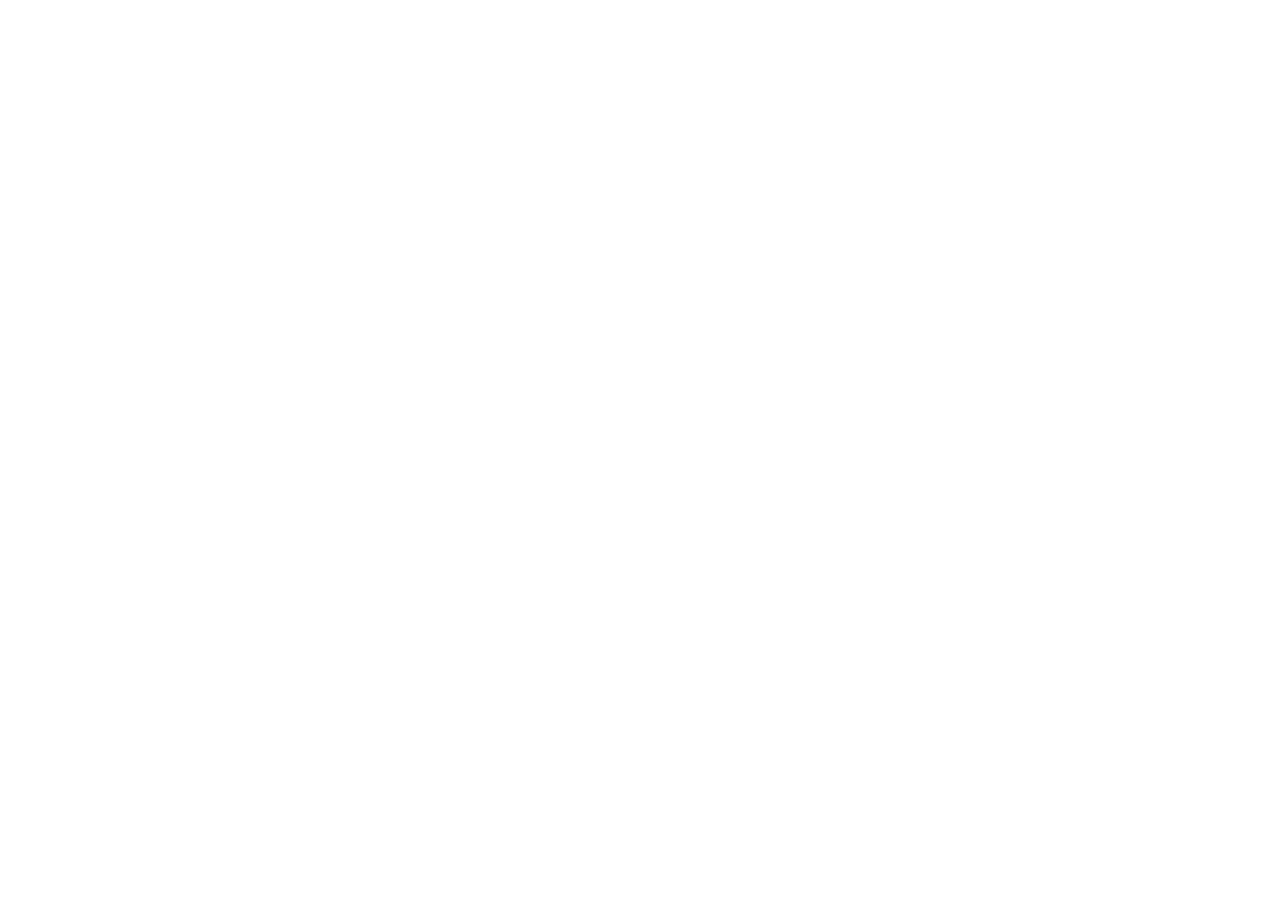
==== controls.html @ cad13e08 "added files for each page" ====
<!DOCTYPE html>
<html lang="en">
<head>
    <meta charset="UTF-8">
    <meta name="viewport" content="width=device-width, initial-scale=1.0">
    <title>BASS CHAMPION</title>
    <link rel="stylesheet" href="style.css">
</head>
<body>
    






    


    <script src="app.js"></script>
</body>
</html>
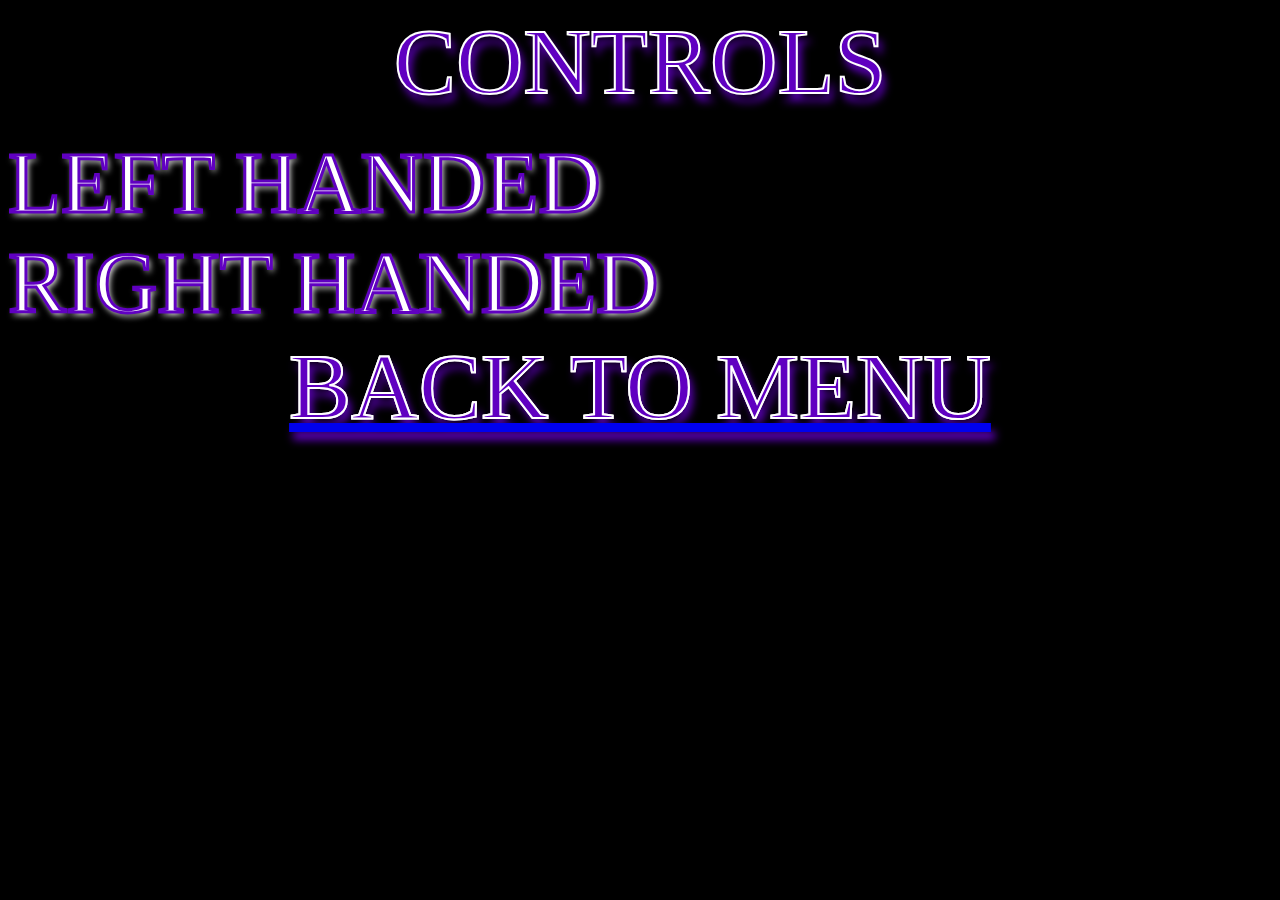
==== commit 84613f76: "added a lot of divs and styling and anchors" ====
--- a/controls.html
+++ b/controls.html
@@ -1,5 +1,5 @@
 <!DOCTYPE html>
-<html lang="en">
+<html lang="en" id="controlScreen">
 <head>
     <meta charset="UTF-8">
     <meta name="viewport" content="width=device-width, initial-scale=1.0">
@@ -9,12 +9,14 @@
 <body>
     
 
+<div id="controlsHeader">CONTROLS</div>
 
+<br>
+<div class="leftAndRight">LEFT HANDED</div>
 
+<div class="leftAndRight">RIGHT HANDED</div>
 
-
-
-    
+<a href="./index.html"><div class="backToMenu">BACK TO MENU</div></a> 
 
 
     <script src="app.js"></script>
--- a/style.css
+++ b/style.css
@@ -0,0 +1,108 @@
+/* <!-- PSEUDOCODE STARTS HERE FRIEND -->
+    <!-- STEPS:  -->
+    <!-- 1. CREATE CLASSES FOR ALL OBJECTS I WANT TO BE DISPLAYED ON EACH PAGE -->
+    <!-- 2. CREATE FUNCTIONS FOR GETTING INPUT FROM PLAYER KEYBOARD -->
+    <!-- 3. FIGURE OUT HOW TO TIME EACH GREEN CIRCLE POP-UP (I'M THINKING ABOUT DOING IT WITH TIMESTAMPS BASED ON WHICH SONG IS PLAYING) -->
+    <!-- 4. CREATE COUNTERS FOR ACCURACY AND POINTS FOR BOTH PLAYER AND COMPUTER -->
+    <!-- 5. FIND/CREATE ALL ASSETS INC. SONG MP3S AND ICONS -->
+    <!-- 6. DEFINE CORRECT NOTES FOR ALL SONGS  -->
+    <!-- 7. TEST ALLLLL OF THE ABOVE -->
+    <!-- 8. START WORKING ON VISUALS/GRAPHICS --> */
+
+
+    /* --------------------------MENU STYLING-------------------------- */
+
+    /* #borderBox {
+        width: fit-content;
+        height: fit-content;
+    } */
+
+    #menu {
+        background-color: black;
+        display: inline-block;
+    }
+
+    .menuItems {
+        font-family: 'Changa One';
+        color: #6000C1;
+        text-align: center;
+    }
+
+    #title {
+        font-size: 130pt;
+        text-shadow: #6000C1 6px 8px 8px;
+        /* text-shadow:#ffffff 1px 1px; */
+        /* Source for webkit text border: https://stackoverflow.com/questions/2570972/css-font-border */
+        -webkit-text-stroke: 4px white;
+        
+    }
+
+    #howToPlay {
+        font-size: 65pt;
+        text-shadow: #6000C1 4px 8px 8px;
+        -webkit-text-stroke: 2px white;
+    }
+
+    #controls {
+        font-size: 65pt;
+        text-shadow: #6000C1 4px 8px 8px;
+        -webkit-text-stroke: 2px white;
+    }
+
+    #startGame {
+        font-size: 70pt;
+        text-shadow: #6000C1 4px 8px 8px;
+        -webkit-text-stroke: 3px white;
+    }
+
+    /* --------------------------CONTROLS STYLING-------------------------- */
+
+    #controlScreen {
+        background-color: black;
+    }
+
+    #controlsHeader {
+        font-family: 'Changa One';
+        color: #6000C1;
+        text-align: center;
+        font-size: 70pt;
+        text-shadow: #6000C1 4px 8px 8px;
+        -webkit-text-stroke: 2px white;
+    }
+
+    .leftAndRight {
+        font-family: 'Changa One';
+        color: white;
+        font-size: 65pt;
+        text-shadow: white 2px 3px 6px;
+        -webkit-text-stroke: 3px #6000C1;
+    }
+
+    .backToMenu {
+        font-family: 'Changa One';
+        color: #6000C1;
+        text-align: center;
+        font-size: 70pt;
+        text-shadow: #6000C1 4px 8px 8px;
+        -webkit-text-stroke: 2px white;
+    }
+
+    /* --------------------------HOW TO PLAY STYLING-------------------------- */
+
+    #howToPlay {
+        background-color: black;
+    }
+
+    /* --------------------------SONG SELECT STYLING-------------------------- */
+
+    #songSelector {
+        background-color: black;
+    }
+
+
+    /* --------------------------PLAY SCREEN STYLING-------------------------- */
+
+    #playScreen {
+        background-color: black;
+    }
+
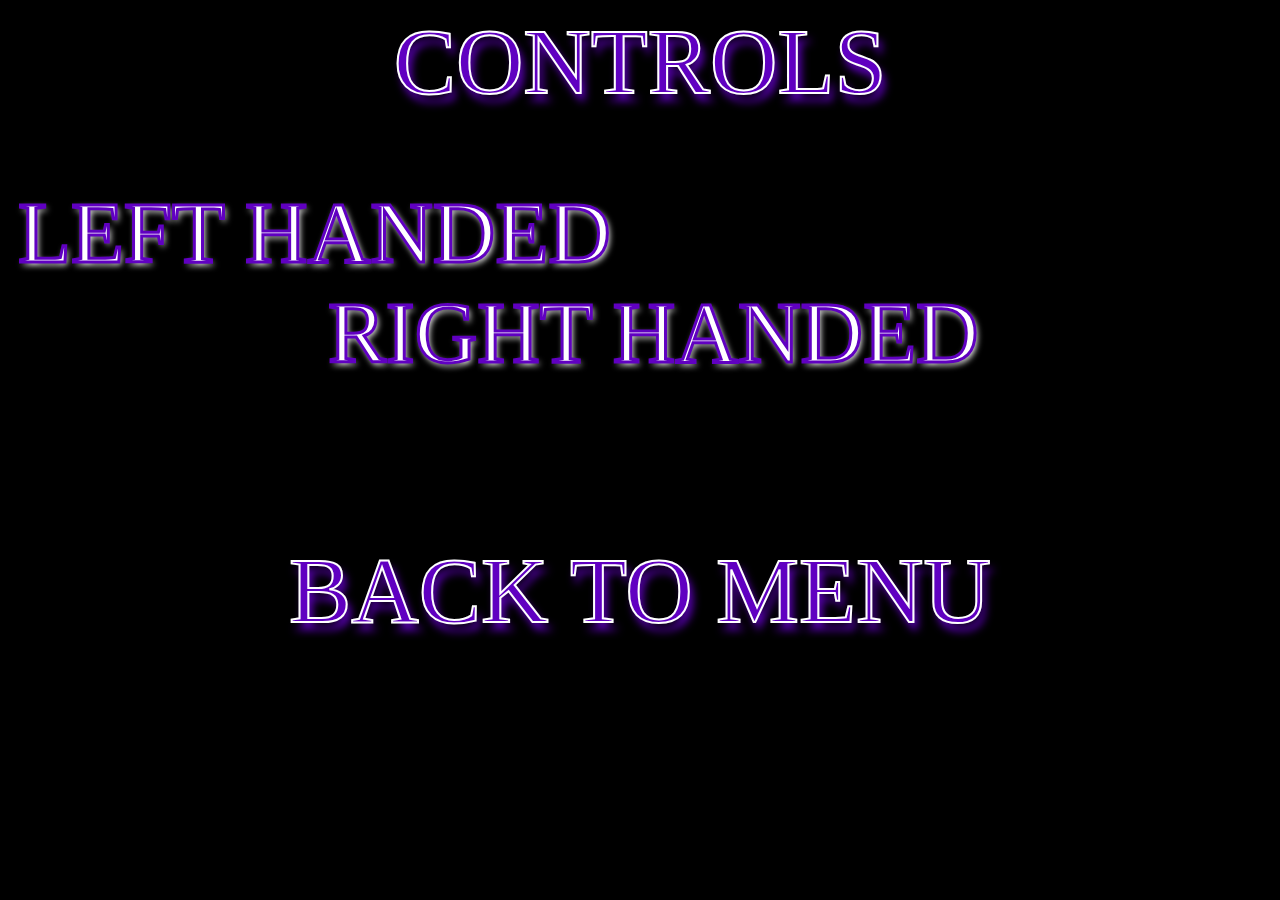
==== commit 3b26035d: "added more assets and styling howtoplay" ====
--- a/controls.html
+++ b/controls.html
@@ -12,11 +12,40 @@
 <div id="controlsHeader">CONTROLS</div>
 
 <br>
-<div class="leftAndRight">LEFT HANDED</div>
+<div class="headings">
 
-<div class="leftAndRight">RIGHT HANDED</div>
+<div class="leftAndRight" id="leftHeader">LEFT HANDED</div>
 
-<a href="./index.html"><div class="backToMenu">BACK TO MENU</div></a> 
+<div class="leftAndRight" id="rightHeader">RIGHT HANDED</div>
+</div>
+
+
+<div class="keyImages">
+
+<div id="leftHanded" class="controlPics">
+    <img src="./assets/lefthanded.png" alt="">
+</div>
+<div id="rightHanded" class="controlPics">
+    <img src="./assets/righthanded.png" alt="">
+</div>
+
+<!-- <div id="test">
+    <img src="./assets/croppedred2.png" alt="">
+    <img src="./assets/croppedblue2.png" alt="">
+    <img src="./assets/croppedgreen2.png" alt="">
+    <img src="./assets/croppedyellow.png" alt="">
+</div> -->
+
+
+<br>
+<br>
+<br>
+<br>
+<br>
+<br>
+
+<a href="./index.html" style="text-decoration: none;" ><div class="backToMenu" id="controlsBackToMenu">BACK TO MENU</div></a> 
+
 
 
     <script src="app.js"></script>
--- a/style.css
+++ b/style.css
@@ -24,8 +24,11 @@
 
     .menuItems {
         font-family: 'Changa One';
+        font-size: 65pt;
+        text-shadow: #6000C1 4px 5px 6px;
         color: #6000C1;
         text-align: center;
+        -webkit-text-stroke: 3px white;
     }
 
     #title {
@@ -34,20 +37,8 @@
         /* text-shadow:#ffffff 1px 1px; */
         /* Source for webkit text border: https://stackoverflow.com/questions/2570972/css-font-border */
         -webkit-text-stroke: 4px white;
-        
     }
 
-    #howToPlay {
-        font-size: 65pt;
-        text-shadow: #6000C1 4px 8px 8px;
-        -webkit-text-stroke: 2px white;
-    }
-
-    #controls {
-        font-size: 65pt;
-        text-shadow: #6000C1 4px 8px 8px;
-        -webkit-text-stroke: 2px white;
-    }
 
     #startGame {
         font-size: 70pt;
@@ -61,6 +52,10 @@
         background-color: black;
     }
 
+    /* .headings {
+        padding-left: 10px;
+    } */
+
     #controlsHeader {
         font-family: 'Changa One';
         color: #6000C1;
@@ -68,6 +63,7 @@
         font-size: 70pt;
         text-shadow: #6000C1 4px 8px 8px;
         -webkit-text-stroke: 2px white;
+        padding-bottom: 50px;
     }
 
     .leftAndRight {
@@ -76,7 +72,30 @@
         font-size: 65pt;
         text-shadow: white 2px 3px 6px;
         -webkit-text-stroke: 3px #6000C1;
+        display: inline-flex;
     }
+
+    #leftHeader {
+        padding-left: 10px;
+    }
+
+    #rightHeader {
+        padding-left: 320px;
+    }
+
+    .controlPics {
+        display: inline-flex;
+        padding-bottom: 50px;
+    }
+
+    #leftHanded {
+        padding-left: 50px;
+    }
+
+    #rightHanded {
+        padding-left: 530px;
+    }
+
 
     .backToMenu {
         font-family: 'Changa One';
@@ -93,6 +112,22 @@
         background-color: black;
     }
 
+    #howToPlayHeader {
+        font-family: 'Changa One';
+        color: #6000C1;
+        text-align: center;
+        font-size: 70pt;
+        text-shadow: #6000C1 4px 8px 8px;
+        -webkit-text-stroke: 2px white;
+        padding-bottom: 50px;
+    }
+
+    .playInstructions {
+        font-family: 'Changa One';
+        color: #6000C1;
+        
+    }
+
     /* --------------------------SONG SELECT STYLING-------------------------- */
 
     #songSelector {
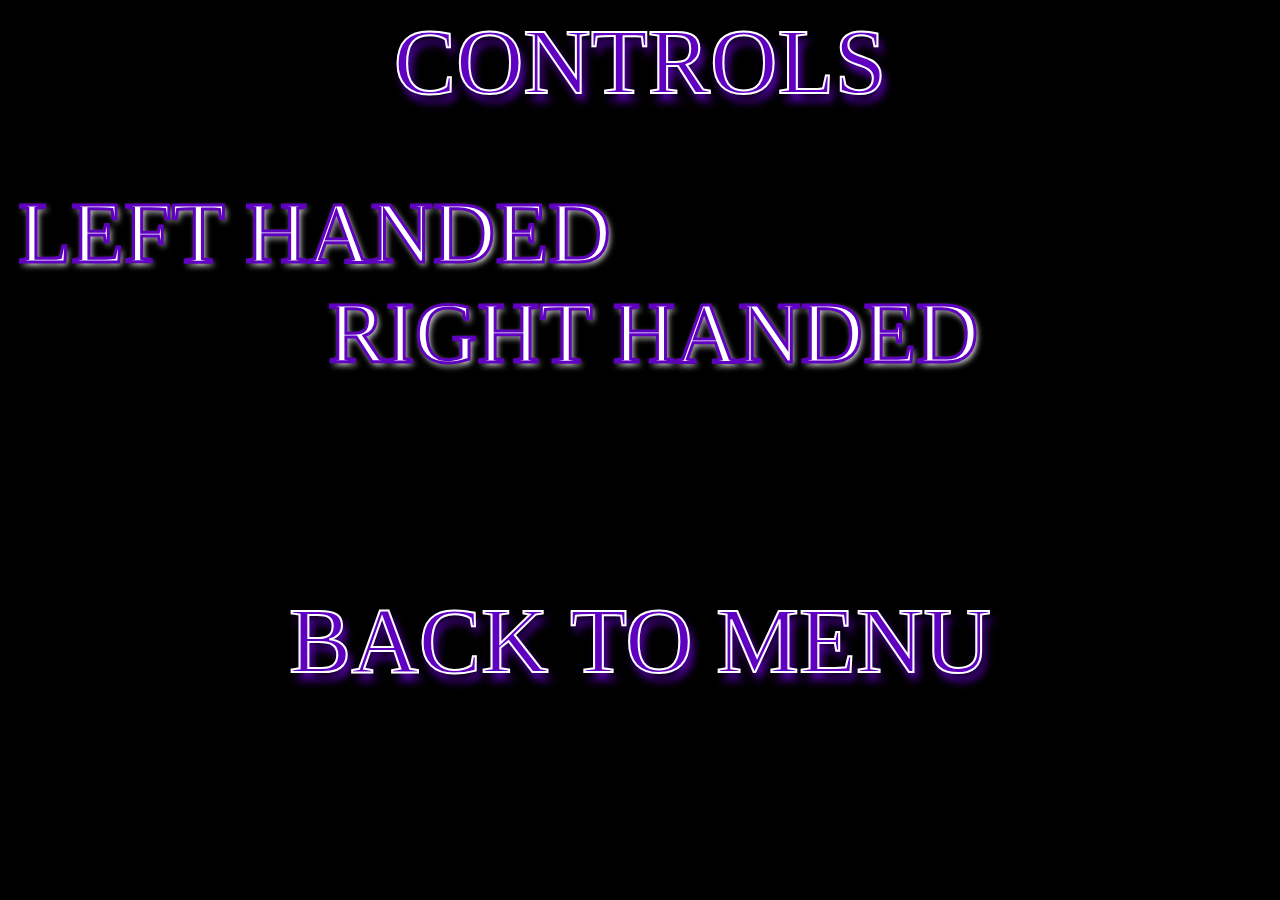
==== commit 0910d251: "styling controls" ====
--- a/controls.html
+++ b/controls.html
@@ -8,9 +8,10 @@
 </head>
 <body>
     
-
+<!-- This is the heading for this page. Self explanatory. -->
 <div id="controlsHeader">CONTROLS</div>
 
+<!-- These show a right and left handed control scheme. -->
 <br>
 <div class="headings">
 
@@ -19,7 +20,8 @@
 <div class="leftAndRight" id="rightHeader">RIGHT HANDED</div>
 </div>
 
-
+<audio src="" autoplay></audio>
+<!-- These images show the actual control schemes. -->
 <div class="keyImages">
 
 <div id="leftHanded" class="controlPics">
@@ -29,13 +31,6 @@
     <img src="./assets/righthanded.png" alt="">
 </div>
 
-<!-- <div id="test">
-    <img src="./assets/croppedred2.png" alt="">
-    <img src="./assets/croppedblue2.png" alt="">
-    <img src="./assets/croppedgreen2.png" alt="">
-    <img src="./assets/croppedyellow.png" alt="">
-</div> -->
-
 
 <br>
 <br>
@@ -43,7 +38,7 @@
 <br>
 <br>
 <br>
-
+<!-- This button takes you back to the menu when it's clicked. -->
 <a href="./index.html" style="text-decoration: none;" ><div class="backToMenu" id="controlsBackToMenu">BACK TO MENU</div></a> 
 
 
--- a/style.css
+++ b/style.css
@@ -3,141 +3,729 @@
     <!-- 1. CREATE CLASSES FOR ALL OBJECTS I WANT TO BE DISPLAYED ON EACH PAGE -->
     <!-- 2. CREATE FUNCTIONS FOR GETTING INPUT FROM PLAYER KEYBOARD -->
     <!-- 3. FIGURE OUT HOW TO TIME EACH GREEN CIRCLE POP-UP (I'M THINKING ABOUT DOING IT WITH TIMESTAMPS BASED ON WHICH SONG IS PLAYING) -->
+    <!-- 3. FIGURE OUT HOW TO CONSTANTLY BE READING PLAYER INPUT FOR TESTING AGAINST CORRECT NOTE KEYS (MOST DIFFICULT!!!) (MAYBE USE JQUERY?) REF: https://stackoverflow.com/questions/24983211/how-to-continuously-check-the-value-of-an-input-using-jquery -->
     <!-- 4. CREATE COUNTERS FOR ACCURACY AND POINTS FOR BOTH PLAYER AND COMPUTER -->
     <!-- 5. FIND/CREATE ALL ASSETS INC. SONG MP3S AND ICONS -->
     <!-- 6. DEFINE CORRECT NOTES FOR ALL SONGS  -->
     <!-- 7. TEST ALLLLL OF THE ABOVE -->
     <!-- 8. START WORKING ON VISUALS/GRAPHICS --> */
 
-
-    /* --------------------------MENU STYLING-------------------------- */
-
-    /* #borderBox {
+/* --------------------------MENU STYLING-------------------------- */
+
+/* #borderBox {
         width: fit-content;
         height: fit-content;
     } */
 
-    #menu {
-        background-color: black;
-        display: inline-block;
-    }
-
-    .menuItems {
-        font-family: 'Changa One';
-        font-size: 65pt;
-        text-shadow: #6000C1 4px 5px 6px;
-        color: #6000C1;
-        text-align: center;
-        -webkit-text-stroke: 3px white;
-    }
-
-    #title {
-        font-size: 130pt;
-        text-shadow: #6000C1 6px 8px 8px;
-        /* text-shadow:#ffffff 1px 1px; */
-        /* Source for webkit text border: https://stackoverflow.com/questions/2570972/css-font-border */
-        -webkit-text-stroke: 4px white;
-    }
-
-
-    #startGame {
-        font-size: 70pt;
-        text-shadow: #6000C1 4px 8px 8px;
-        -webkit-text-stroke: 3px white;
-    }
-
-    /* --------------------------CONTROLS STYLING-------------------------- */
-
-    #controlScreen {
-        background-color: black;
-    }
-
-    /* .headings {
+#menu {
+  background-color: black;
+  display: inline-block;
+}
+
+.menuItems {
+  font-family: "Changa One";
+  font-size: 65pt;
+  text-shadow: #6000c1 4px 5px 6px;
+  color: #6000c1;
+  text-align: center;
+  -webkit-text-stroke: 3px white;
+  padding-bottom: 50px;
+}
+
+#title {
+  font-size: 130pt;
+  animation: glow 2s infinite ease-in;
+  /* text-shadow: #6000C1 8px 8px 8px; */
+  /* text-shadow:#ffffff 1px 1px; */
+  /* Source for webkit text border: https://stackoverflow.com/questions/2570972/css-font-border */
+  -webkit-text-stroke: 4px white;
+  padding-bottom: 90px;
+}
+
+#startGame {
+  font-size: 70pt;
+  text-shadow: #6000c1 4px 8px 8px;
+  -webkit-text-stroke: 3px white;
+}
+
+/* --------------------------CONTROLS STYLING-------------------------- */
+
+#controlScreen {
+  background-color: black;
+}
+
+/* .headings {
         padding-left: 10px;
     } */
 
-    #controlsHeader {
+#controlsHeader {
+  font-family: "Changa One";
+  color: #6000c1;
+  text-align: center;
+  font-size: 70pt;
+  text-shadow: #6000c1 4px 8px 8px;
+  -webkit-text-stroke: 2px white;
+  padding-bottom: 50px;
+}
+
+.leftAndRight {
+  font-family: "Changa One";
+  color: white;
+  font-size: 65pt;
+  text-shadow: white 2px 3px 6px;
+  -webkit-text-stroke: 3px #6000c1;
+  display: inline-flex;
+}
+
+#leftHeader {
+  padding-left: 10px;
+}
+
+#rightHeader {
+  padding-left: 320px;
+}
+
+.controlPics {
+  display: inline-flex;
+  padding-bottom: 200px;
+}
+
+#leftHanded {
+  padding-left: 50px;
+}
+
+#rightHanded {
+  padding-left: 530px;
+}
+
+.backToMenu {
+  font-family: "Changa One";
+  color: #6000c1;
+  text-align: center;
+  font-size: 70pt;
+  text-shadow: #6000c1 4px 8px 8px;
+  -webkit-text-stroke: 2px white;
+}
+#controlsBackToMenu {
+  position: relative;
+  bottom: 100px;
+}
+
+/* --------------------------HOW TO PLAY STYLING-------------------------- */
+
+#howToPlay {
+  background-color: black;
+}
+
+#howToPlayHeader {
+  font-family: "Changa One";
+  color: #6000c1;
+  text-align: center;
+  font-size: 70pt;
+  text-shadow: #6000c1 4px 8px 8px;
+  -webkit-text-stroke: 2px white;
+  padding-bottom: 10px;
+}
+
+.playInstructions {
+  font-family: "Changa One";
+  color: #6000c1;
+  font-size: 20pt;
+  display: inline-flex;
+  text-align: center;
+}
+
+/* #howToPlayImages {
+        display: inline-block;
+        
+    } */
+
+#howToPlayPts {
+  font-family: "Changa One";
+  font-size: 50pt;
+  color: white;
+  border: #6000c1 solid 3px;
+  background-color: #030022;
+  text-align: center;
+  height: 80px;
+  width: 180px;
+  position: absolute;
+  top: 260px;
+  left: 1100px;
+}
+#howToPlayAcc {
+  font-family: "Changa One";
+  font-size: 50pt;
+  color: #6000c1;
+  border: #6000c1 solid 3px;
+  background-color: #030022;
+  width: 160px;
+  height: 80px;
+  position: absolute;
+  text-align: center;
+  top: 260px;
+  left: 180px;
+}
+
+#howToPlayRed {
+  position: absolute;
+  left: 355px;
+  top: 395px;
+}
+#howToPlayBlue {
+  position: absolute;
+  left: 545px;
+  top: 398px;
+}
+#howToPlayGreen {
+  position: absolute;
+  left: 721px;
+  top: 395px;
+}
+#howToPlayYellow {
+  position: absolute;
+  left: 900px;
+  top: 390px;
+}
+
+#circleRed {
+  position: absolute;
+  top: 395px;
+  left: 360px;
+  opacity: 0;
+  /* animation: timingCircleShrink 1s ease-in; */
+}
+#circleBlue {
+  position: absolute;
+  top: 395px;
+  left: 538px;
+  opacity: 0;
+  /* animation: timingCircleShrink 1s ease-in; */
+}
+#circleGreen {
+  position: absolute;
+  top: 395px;
+  left: 721px;
+  opacity: 0;
+  animation: timingCircleShrink 1s ease-in 1s 2;
+}
+#circleYellow {
+  position: absolute;
+  top: 395px;
+  left: 900px;
+  opacity: 0;
+  animation: timingCircleShrink 1s ease-in 2s 3;
+}
+
+#howToPlayCircles {
+  padding-bottom: 70px;
+}
+
+#howToPlayBack {
+  position: absolute;
+  top: 650px;
+  left: 420px;
+}
+
+/* --------------------------SONG SELECT STYLING-------------------------- */
+
+#song-select {
+  background-color: black;
+}
+
+#windows {
+  display: flex;
+  justify-content: space-between;
+}
+
+#songList {
+  border: #6000c1 solid 2px;
+  box-shadow: #6000c1 0px 3px 6px;
+  width: 48vw;
+  height: 96vh;
+}
+
+.songInfoBoxes {
+  border: #6000c1 solid 2px;
+  box-shadow: #6000c1 0px 3px 6px;
+  color: white;
+  height: 15.5vh;
+}
+.albumCovers {
+  width: 80px;
+  height: 80px;
+  position: relative;
+  top: 10px;
+  left: 10px;
+}
+
+.songTitle {
+  font-family: "Changa One";
+  font-size: 43pt;
+  color: #6000c1;
+  position: relative;
+  left: 120px;
+  bottom: 74px;
+}
+.songArtist {
+  font-family: "Changa One";
+  font-size: 20pt;
+  color: #6000c1;
+  position: relative;
+  left: 120px;
+  bottom: 70px;
+}
+/* .songDifficulty {
         font-family: 'Changa One';
-        color: #6000C1;
-        text-align: center;
-        font-size: 70pt;
-        text-shadow: #6000C1 4px 8px 8px;
-        -webkit-text-stroke: 2px white;
-        padding-bottom: 50px;
+        font-size: 50pt;
+        position: relative;
+        left: 400px;
+    } */
+.unfilled {
+  font-family: "Changa One";
+  font-size: 50pt;
+  color: #6000c1;
+  position: relative;
+  bottom: 201px;
+  left: 463px;
+}
+
+.filled {
+  font-family: "Changa One";
+  font-size: 50pt;
+  color: white;
+  position: relative;
+  left: 410px;
+  bottom: 130px;
+}
+
+.play {
+  background: transparent;
+  border: none;
+  position: relative;
+  bottom: 140px;
+  left: 600px;
+}
+
+/* #songPreviewWindow {
+        
+    } */
+
+#previewCover {
+  position: relative;
+  top: 50px;
+  left: 140px;
+  height: 400px;
+  width: 400px;
+}
+
+#previewInfo {
+  font-family: "Changa One";
+}
+#previewTitle {
+  font-size: 40pt;
+  color: white;
+  text-align: center;
+  padding-top: 50px;
+}
+#previewArtist {
+  font-size: 20pt;
+  color: #6000c1;
+  text-align: center;
+  padding-top: 10px;
+}
+#previewAlbum {
+  font-size: 20pt;
+  color: #6000c1;
+  text-align: center;
+  padding-top: 10px;
+}
+#previewDifficulty {
+  font-size: 20pt;
+  color: #6000c1;
+  text-align: center;
+  padding-top: 10px;
+}
+
+button {
+  outline: none;
+  background: transparent;
+  border: none;
+}
+
+#songPreviewWindow {
+  border: #6000c1 solid 4px;
+  box-shadow: #6000c1 0px 3px 6px;
+  width: 48vw;
+  height: 96vh;
+}
+
+#playThisSong {
+  font-family: "Changa One";
+  font-size: 20pt;
+  color: #6000c1;
+  position: absolute;
+  left: 1330px;
+  top: 730px;
+}
+
+/* --------------------------PLAY SCREENS STYLING-------------------------- */
+
+#playScreen {
+  background-color: black;
+}
+#letsGroove {
+  background-color: black;
+}
+#knightsOfCydonia {
+  background-color: black;
+}
+
+.backToSongs {
+  font-family: "Changa One";
+  font-size: 25pt;
+  color: #6000c1;
+  position: relative;
+  bottom: 15px;
+  left: 20px;
+}
+#reconfirm {
+  font-family: "Changa One";
+  color: white;
+  font-size: 20pt;
+  text-align: center;
+}
+.confirm {
+  font-family: "Changa One";
+  color: white;
+  font-size: 12pt;
+  position: relative;
+  left: 425px;
+}
+
+h2 {
+  font-family: "Changa One";
+  color: #6000c1;
+  border: white;
+  font-size: 20pt;
+  text-align: center;
+}
+
+.playRed {
+  position: absolute;
+  left: 355px;
+  top: 300px;
+}
+.playBlue {
+  position: absolute;
+  left: 545px;
+  top: 300px;
+}
+.playGreen {
+  position: absolute;
+  left: 721px;
+  top: 300px;
+}
+.playYellow {
+  position: absolute;
+  left: 900px;
+  top: 298px;
+}
+
+#playCircleRed {
+  position: absolute;
+  top: 298px;
+  left: 360px;
+  opacity: 0;
+}
+#playCircleBlue {
+  position: absolute;
+  top: 295px;
+  left: 538px;
+  opacity: 0;
+}
+#playCircleGreen {
+  position: absolute;
+  top: 298px;
+  left: 721px;
+  opacity: 0;
+}
+#playCircleYellow {
+  position: absolute;
+  top: 301px;
+  left: 900px;
+  opacity: 0;
+}
+#playCircleRed2 {
+  position: absolute;
+  top: 298px;
+  left: 360px;
+  opacity: 0;
+}
+#playCircleBlue2 {
+  position: absolute;
+  top: 295px;
+  left: 538px;
+  opacity: 0;
+}
+#playCircleGreen2 {
+  position: absolute;
+  top: 298px;
+  left: 721px;
+  opacity: 0;
+}
+#playCircleYellow2 {
+  position: absolute;
+  top: 301px;
+  left: 900px;
+  opacity: 0;
+}
+#playCircleRed3 {
+  position: absolute;
+  top: 298px;
+  left: 360px;
+  opacity: 0;
+}
+#playCircleBlue3 {
+  position: absolute;
+  top: 295px;
+  left: 538px;
+  opacity: 0;
+}
+#playCircleGreen3 {
+  position: absolute;
+  top: 298px;
+  left: 721px;
+  opacity: 0;
+}
+#playCircleYellow3 {
+  position: absolute;
+  top: 301px;
+  left: 900px;
+  opacity: 0;
+}
+#miss {
+  position: absolute;
+  top: 500px;
+  left: 555px;
+  visibility: hidden;
+}
+
+.ptsBox {
+  font-family: "Changa One";
+  font-size: 50pt;
+  color: white;
+  border: #6000c1 solid 3px;
+  background-color: #030022;
+  text-align: center;
+  height: 80px;
+  width: 180px;
+}
+
+.accBox {
+  font-family: "Changa One";
+  font-size: 50pt;
+  color: #6000c1;
+  border: #6000c1 solid 3px;
+  background-color: #030022;
+  text-align: center;
+}
+
+#playerAcc {
+  width: fit-content;
+  height: fit-content;
+  position: absolute;
+  top: 20px;
+  left: 180px;
+}
+
+#playerPts {
+  position: absolute;
+  top: 20px;
+  left: 1050px;
+}
+
+#getInput {
+  background-color: transparent;
+  border: transparent;
+  outline: none;
+  position: relative;
+  top: 300px;
+  left: 650px;
+}
+
+#winModal {
+  background-color: black;
+  border: white solid 2px;
+  box-shadow: #6000c1 4px 4px 6px;
+  height: 250px;
+  width: 400px;
+  align-items: center;
+  position: absolute;
+  left: 500px;
+  visibility: hidden;
+}
+#winModalText {
+  color: white;
+  font-family: "Changa One";
+  font-size: 20pt;
+  text-align: center;
+}
+#winText {
+  color: white;
+  font-family: "Changa One";
+  font-size: 20pt;
+  text-align: center;
+}
+#wonBackToSongs {
+  font-family: "Changa One";
+  font-size: 25pt;
+  color: #6000c1;
+  position: relative;
+  left: 115px;
+}
+
+#loseModal {
+  background-color: black;
+  border: white solid 2px;
+  box-shadow: #6000c1 4px 4px 6px;
+  height: 250px;
+  width: 400px;
+  align-items: center;
+  position: absolute;
+  left: 500px;
+  visibility: hidden;
+}
+#loseModalText {
+  color: white;
+  font-family: "Changa One";
+  font-size: 20pt;
+  text-align: center;
+}
+#loseText {
+  color: white;
+  font-family: "Changa One";
+  font-size: 20pt;
+  text-align: center;
+}
+#loseBackToSongs {
+  font-family: "Changa One";
+  font-size: 25pt;
+  color: #6000c1;
+  position: relative;
+  left: 115px;
+}
+
+/* --------------------------ANIMATIONS/KEYFRAMES-------------------------- */
+
+@keyframes glow {
+  0% {
+    text-shadow: #6000c1 8px 8px 8px;
+  }
+  50% {
+    text-shadow: white 8px 8px 8px;
+  }
+  100% {
+    text-shadow: #6000c1 8px 8px 8px;
+  }
+}
+
+/* ref for transform scale: https://stackoverflow.com/questions/17767759/css3-scale-animation-keyframes/34226236 */
+/* This SHOULD let me put multiple animations on the same circle HOPEFULLY */
+@keyframes timingCircleShrink {
+  0% {
+    opacity: 0;
+  }
+  20% {
+    opacity: 100;
+    transform: scale(1);
+  }
+  99% {
+    opacity: 100;
+    transform: scale(0.7);
+  }
+  100% {
+    opacity: 0;
+  }
+}
+/* @keyframes timingCircleShrink2 {
+        0% {
+            opacity: 0;
+        }
+        20% {
+            opacity: 100;
+            transform: scale(1.0);
+        }
+        99% {
+            opacity: 100;
+            transform: scale(0.70);
+        }
+        100% {
+            opacity: 0;
+        }
     }
-
-    .leftAndRight {
-        font-family: 'Changa One';
-        color: white;
-        font-size: 65pt;
-        text-shadow: white 2px 3px 6px;
-        -webkit-text-stroke: 3px #6000C1;
-        display: inline-flex;
+    @keyframes timingCircleShrink3 {
+        0% {
+            opacity: 0;
+        }
+        20% {
+            opacity: 100;
+            transform: scale(1.0);
+        }
+        99% {
+            opacity: 100;
+            transform: scale(0.70);
+        }
+        100% {
+            opacity: 0;
+        }
     }
-
-    #leftHeader {
-        padding-left: 10px;
+    @keyframes timingCircleShrink4 {
+        0% {
+            opacity: 0;
+        }
+        20% {
+            opacity: 100;
+            transform: scale(1.0);
+        }
+        99% {
+            opacity: 100;
+            transform: scale(0.70);
+        }
+        100% {
+            opacity: 0;
+        }
     }
-
-    #rightHeader {
-        padding-left: 320px;
-    }
-
-    .controlPics {
-        display: inline-flex;
-        padding-bottom: 50px;
-    }
-
-    #leftHanded {
-        padding-left: 50px;
-    }
-
-    #rightHanded {
-        padding-left: 530px;
-    }
-
-
-    .backToMenu {
-        font-family: 'Changa One';
-        color: #6000C1;
-        text-align: center;
-        font-size: 70pt;
-        text-shadow: #6000C1 4px 8px 8px;
-        -webkit-text-stroke: 2px white;
-    }
-
-    /* --------------------------HOW TO PLAY STYLING-------------------------- */
-
-    #howToPlay {
-        background-color: black;
-    }
-
-    #howToPlayHeader {
-        font-family: 'Changa One';
-        color: #6000C1;
-        text-align: center;
-        font-size: 70pt;
-        text-shadow: #6000C1 4px 8px 8px;
-        -webkit-text-stroke: 2px white;
-        padding-bottom: 50px;
-    }
-
-    .playInstructions {
-        font-family: 'Changa One';
-        color: #6000C1;
-        
-    }
-
-    /* --------------------------SONG SELECT STYLING-------------------------- */
-
-    #songSelector {
-        background-color: black;
-    }
-
-
-    /* --------------------------PLAY SCREEN STYLING-------------------------- */
-
-    #playScreen {
-        background-color: black;
-    }
-
+    @keyframes timingCircleShrink5 {
+        0% {
+            opacity: 0;
+        }
+        20% {
+            opacity: 100;
+            transform: scale(1.0);
+        }
+        99% {
+            opacity: 100;
+            transform: scale(0.70);
+        }
+        100% {
+            opacity: 0;
+        }
+    } */
+
+@keyframes missed {
+  0% {
+    opacity: 0;
+  }
+  20% {
+    opacity: 100;
+    transform: scale(1);
+  }
+  99% {
+    opacity: 100;
+    transform: scale(0.7);
+  }
+  100% {
+    opacity: 0;
+  }
+}
